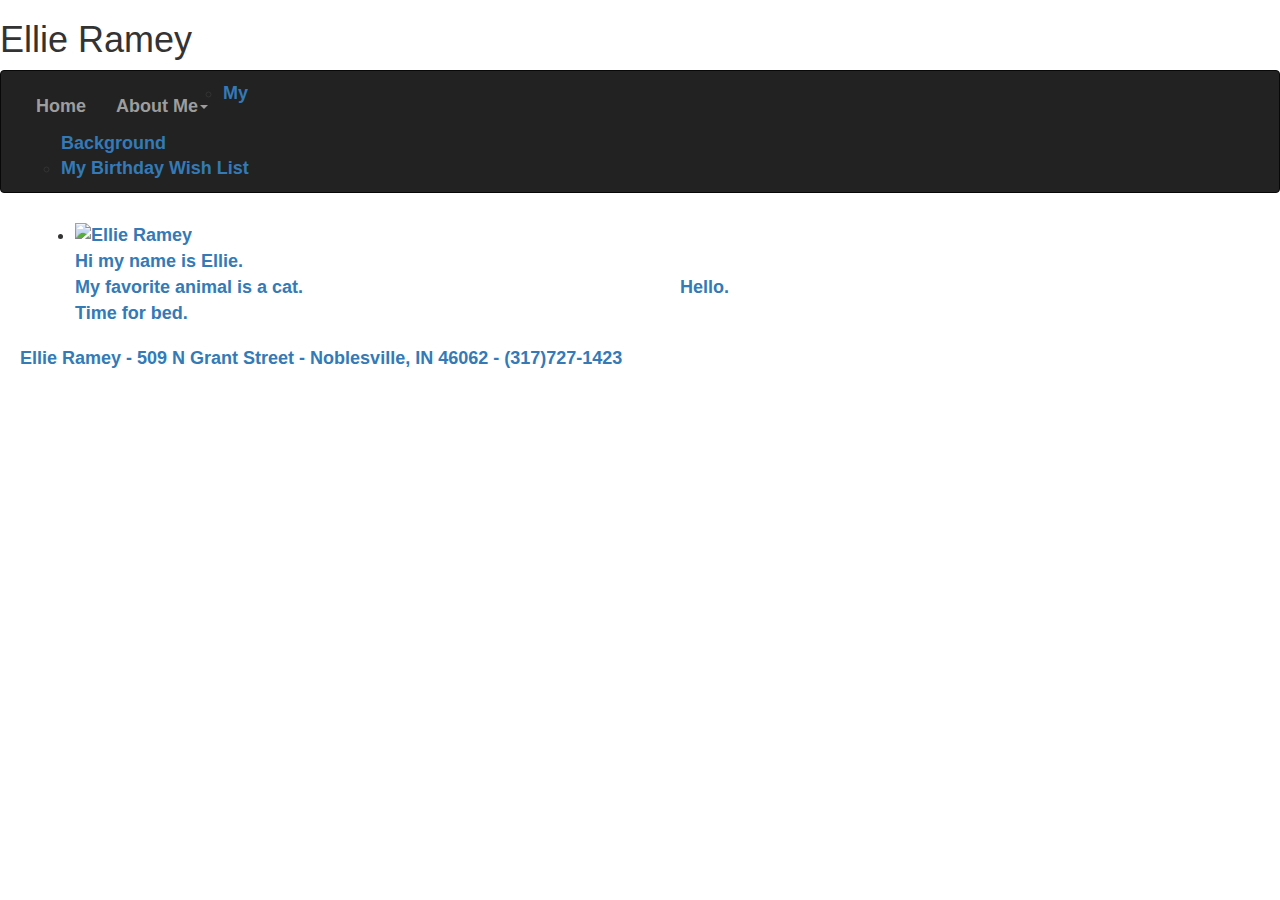
==== public/index.html @ ce9a76f3 "Initial commit" ====
<!DOCTYPE html>
<html>
<head>
    <meta charset="utf-8" />
    <meta name="viewport"
      content="width=device-width">
        <title>Ellie Ramey</title>

        <!--Compiled and minified CSS-->
        <link rel="stylesheet" href="https://maxcdn.bootstrapcdn.com/bootstrap/3.3.7/css/bootstrap.min.css">

        <!--jQuery CDN-->
        <script src="https://code.jquery.com/jquery-3.2.1.js"></script>

        <!--Compiled and minified JavaScript-->
        <script src="https://maxcdn.bootstrapcdn.com/bootstrap/3.3.7/js/bootstrap.min.js"></script>


        <link rel="stylesheet" href="css/elramey.css" />

      <style>
          nav, main, footer {
            padding: 10px;
            font-size: large;
            font-weight: bold;
            padding-left: 20px;
          }


          text{
            margin-top: 50px;
          }
      </style>
</head>

<body>
  <header>
    <h1>Ellie Ramey</h1>
  </header>

  <div class="container-fluid">
    <nav class="row navbar navbar-inverse">
        <ul class="nav navbar-nav">

            <li><a href="">Home</a></li>

            <li class="dropdown"><a href="" class="dropdown-toggle" data-toggle="dropdown">About Me<span class="caret"></span></a></li>
              <ul class=dropdown-menu">
                  <li>
                    <a href="#"> My Background </a>
                  </li>
                  <li>
                    <a href="tables&forms.html"> My Birthday Wish List</a>
                  </li>
        </ul>
    </nav>

    <main class="row">
      <ul>
        <div class="col-lg-12 col-md-12 col-sm-12 col-xs-12">
          <li class="picture_list">
            <a href="headshot.jpeg"><img src="img/headshot.jpeg" alt="Ellie Ramey" height=400 title="Ellie Ramey"</a>
          </li>
            Hi my name is Ellie.
        </div>

        <div class="col-lg-6 col-md-6 col-sm-6 col-xs-12">
            My favorite animal is a cat.
        </div>

        <div class="col-lg-6 col-md-6 col-sm-6 col-xs-12">
            Hello.
        </div>

        <div class="col-lg-12 col-md-12 col-sm-12 col-xs-12">
            Time for bed.
        </div>
      </ul>
    </main>

    <footer class="row">
      Ellie Ramey - 509 N Grant Street - Noblesville, IN 46062 - (317)727-1423
    </footer>
  </div>
</body>
</html>
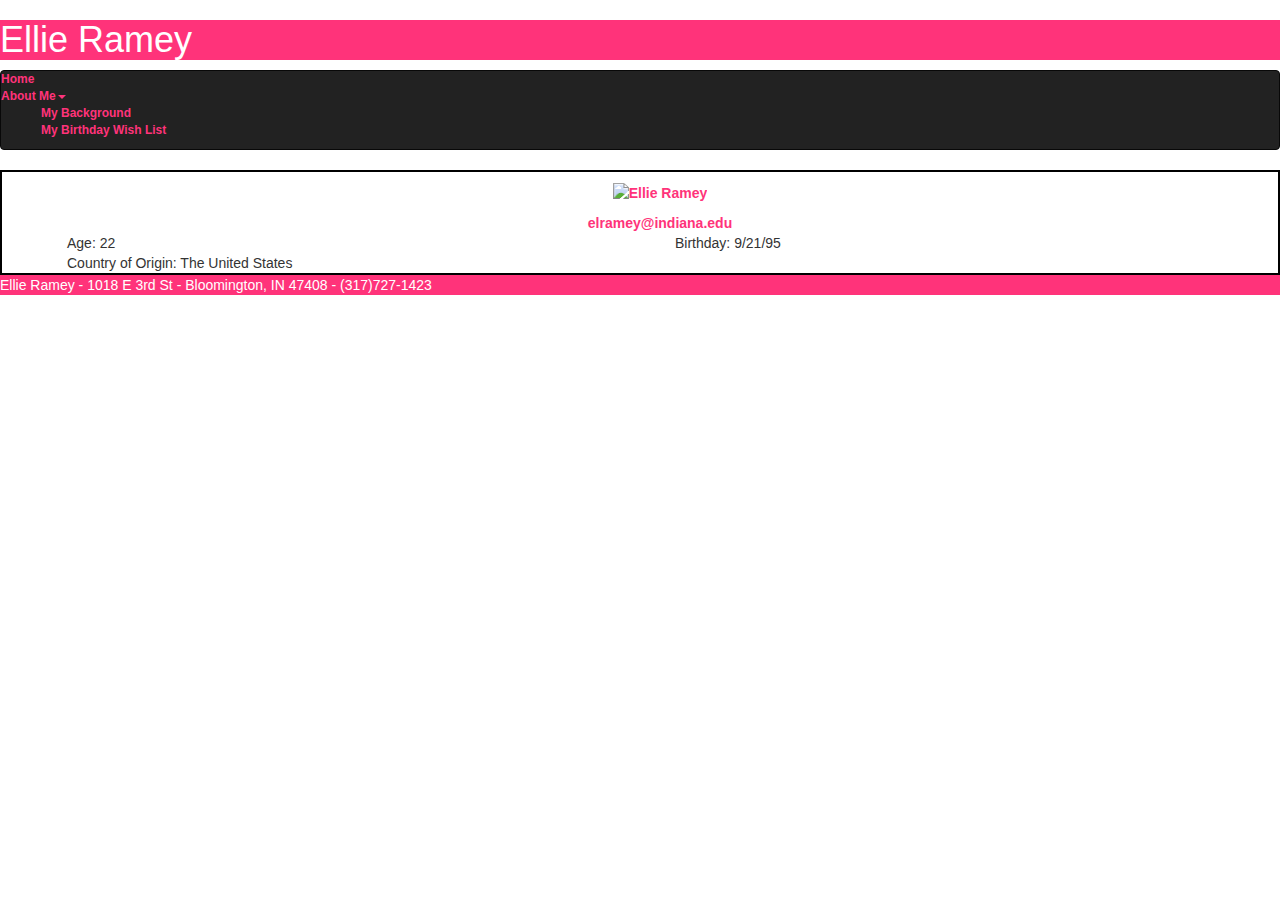
==== commit 5d0e047d: "Final Index Page" ====
--- a/public/index.html
+++ b/public/index.html
@@ -19,9 +19,15 @@
         <link rel="stylesheet" href="css/elramey.css" />
 
       <style>
+
+      .placeholder {}
+          Background-color: white;
+          border: 2px solid rgb(50, 50, 100);
+      }
+
           nav, main, footer {
             padding: 10px;
-            font-size: large;
+            font-size: medium;
             font-weight: bold;
             padding-left: 20px;
           }
@@ -42,44 +48,53 @@
     <nav class="row navbar navbar-inverse">
         <ul class="nav navbar-nav">
 
+        </ul>
+
             <li><a href="">Home</a></li>
 
             <li class="dropdown"><a href="" class="dropdown-toggle" data-toggle="dropdown">About Me<span class="caret"></span></a></li>
               <ul class=dropdown-menu">
+                <div>
                   <li>
                     <a href="#"> My Background </a>
                   </li>
                   <li>
                     <a href="tables&forms.html"> My Birthday Wish List</a>
                   </li>
+                </div>
         </ul>
     </nav>
 
     <main class="row">
       <ul>
-        <div class="col-lg-12 col-md-12 col-sm-12 col-xs-12">
+        <div class="col-lg-12 col-md-12 col-sm-12 col-xs-12 placeholder">
           <li class="picture_list">
-            <a href="headshot.jpeg"><img src="img/headshot.jpeg" alt="Ellie Ramey" height=400 title="Ellie Ramey"</a>
+            <center>
+              <a href="headshot.jpeg"><img src="img/headshot.jpeg" alt="Ellie Ramey" height=200
+               title="Ellie Ramey"</a>
+            </center>
           </li>
-            Hi my name is Ellie.
+            <center>
+              <a href="mailto:elrameyn@indiana.edu">elramey@indiana.edu</a>
+            </center>
+          </div>
+
+        <div class="col-lg-6 col-md-6 col-sm-6 col-xs-12 placeholder">
+            Age: 22
         </div>
 
-        <div class="col-lg-6 col-md-6 col-sm-6 col-xs-12">
-            My favorite animal is a cat.
+        <div class="col-lg-6 col-md-6 col-sm-6 col-xs-12 placeholder">
+            Birthday: 9/21/95
         </div>
 
-        <div class="col-lg-6 col-md-6 col-sm-6 col-xs-12">
-            Hello.
-        </div>
-
-        <div class="col-lg-12 col-md-12 col-sm-12 col-xs-12">
-            Time for bed.
+        <div class="col-lg-12 col-md-12 col-sm-12 col-xs-12 placeholder">
+            Country of Origin: The United States
         </div>
       </ul>
     </main>
 
     <footer class="row">
-      Ellie Ramey - 509 N Grant Street - Noblesville, IN 46062 - (317)727-1423
+      Ellie Ramey - 1018 E 3rd St - Bloomington, IN 47408 - (317)727-1423
     </footer>
   </div>
 </body>
--- a/public/css/elramey.css
+++ b/public/css/elramey.css
@@ -0,0 +1,52 @@
+
+body{
+font-family: sans-serif
+}
+
+header {
+background-color: #FF337A;
+color: white;
+font-size: 35px;
+font-family: sans-serif;
+}
+
+nav {
+font-family: sans-serif;
+font-size: 12px;
+background-color: white;
+color: #FF337A;
+border: 3px solid white;
+}
+
+main {
+border: 2px solid black;
+font-family: sans-serif;
+margin: 10 px;
+padding-left: 10px;
+padding-right: 10px;
+}
+
+ul {
+    list-style-type: none;
+}
+
+.picture_list{
+font-size: 14px;
+margin: 10px;
+}
+
+footer {
+font-family: sans-serif;
+background-color: #FF337A;
+color: white;
+}
+
+a {
+    font-weight: bold;
+    color: #FF337A;
+    text-decoration: none;
+}
+
+a:hover{
+    color:#FFC7DB
+}
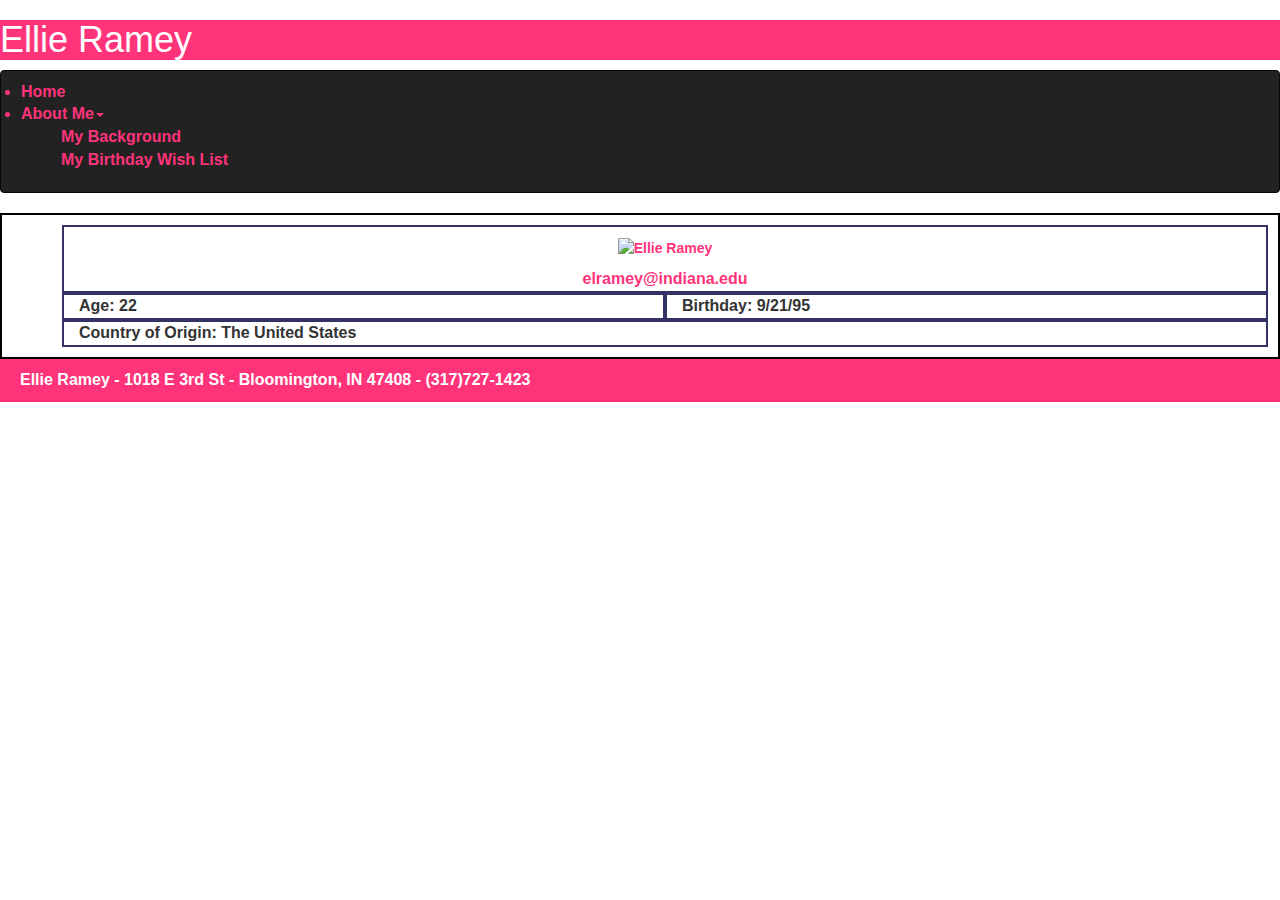
==== commit 13a99e13: "Final Index and Tables&Forms" ====
--- a/public/index.html
+++ b/public/index.html
@@ -20,7 +20,7 @@
 
       <style>
 
-      .placeholder {}
+      .placeholder {
           Background-color: white;
           border: 2px solid rgb(50, 50, 100);
       }
@@ -50,7 +50,7 @@
 
         </ul>
 
-            <li><a href="">Home</a></li>
+            <li><a href="index.html">Home</a></li>
 
             <li class="dropdown"><a href="" class="dropdown-toggle" data-toggle="dropdown">About Me<span class="caret"></span></a></li>
               <ul class=dropdown-menu">
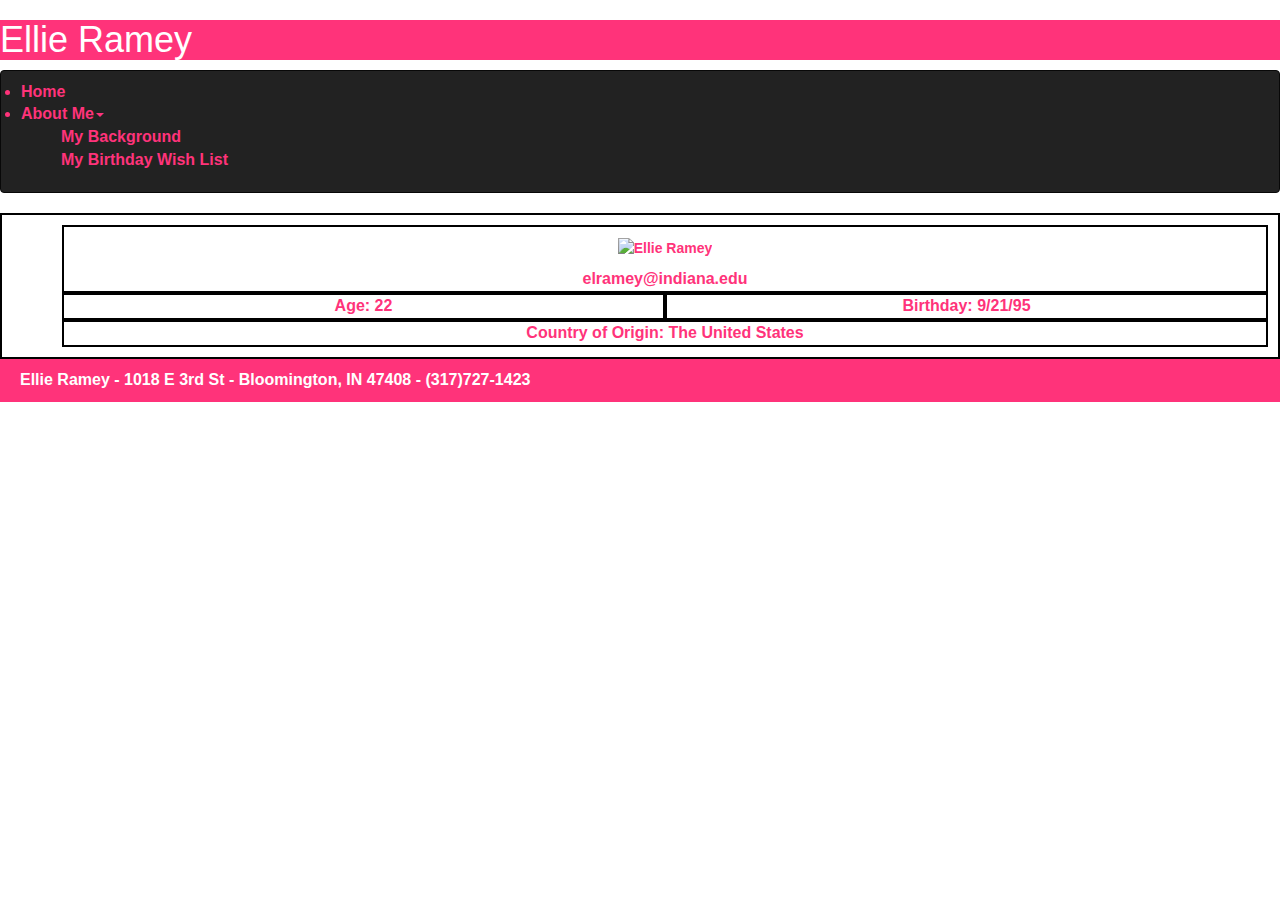
==== commit 8ad0d14a: "Final Push part 2" ====
--- a/public/index.html
+++ b/public/index.html
@@ -22,7 +22,7 @@
 
       .placeholder {
           Background-color: white;
-          border: 2px solid rgb(50, 50, 100);
+          border: 2px solid black;
       }
 
           nav, main, footer {
@@ -30,6 +30,10 @@
             font-size: medium;
             font-weight: bold;
             padding-left: 20px;
+          }
+
+          main {
+            color: #FF337A;
           }
 
 
@@ -56,7 +60,7 @@
               <ul class=dropdown-menu">
                 <div>
                   <li>
-                    <a href="#"> My Background </a>
+                    <a href="background.html"> My Background </a>
                   </li>
                   <li>
                     <a href="tables&forms.html"> My Birthday Wish List</a>
@@ -67,11 +71,11 @@
 
     <main class="row">
       <ul>
-        <div class="col-lg-12 col-md-12 col-sm-12 col-xs-12 placeholder">
+        <div class="col-lg-12 col-md-12 placeholder">
           <li class="picture_list">
             <center>
-              <a href="headshot.jpeg"><img src="img/headshot.jpeg" alt="Ellie Ramey" height=200
-               title="Ellie Ramey"</a>
+              <a href="img/headshot.jpeg"><img src="img/headshot.jpeg" alt="Ellie Ramey" height=200
+               title="Ellie Ramey"></a>
             </center>
           </li>
             <center>
@@ -80,15 +84,17 @@
           </div>
 
         <div class="col-lg-6 col-md-6 col-sm-6 col-xs-12 placeholder">
-            Age: 22
+            <center>
+              Age: 22
+            </center>
         </div>
 
         <div class="col-lg-6 col-md-6 col-sm-6 col-xs-12 placeholder">
-            Birthday: 9/21/95
+            <center>Birthday: 9/21/95</center>
         </div>
 
         <div class="col-lg-12 col-md-12 col-sm-12 col-xs-12 placeholder">
-            Country of Origin: The United States
+            <center>Country of Origin: The United States</center>
         </div>
       </ul>
     </main>
